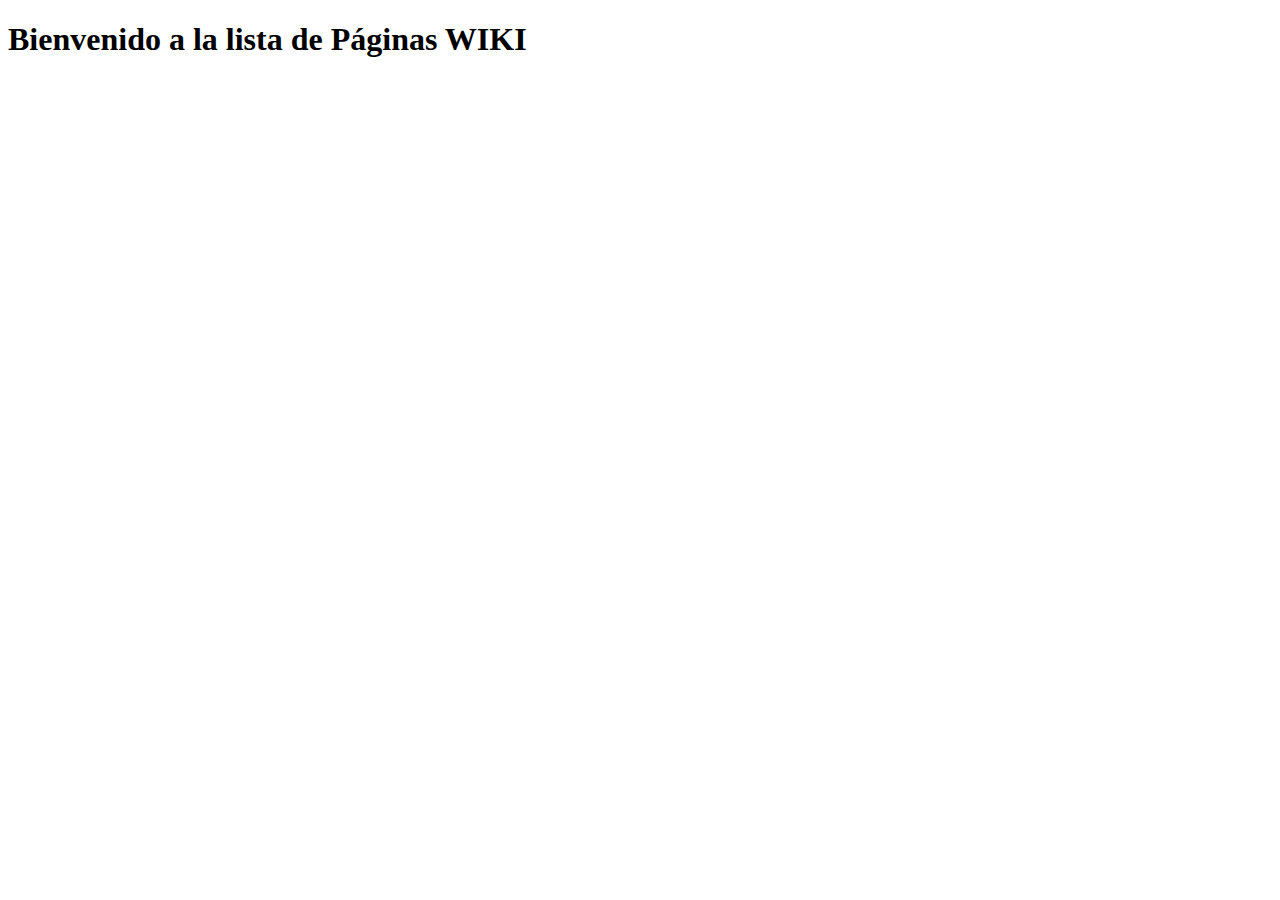
==== html/index.html @ 9a6a3efa "Editando el index.html: Colocando el titulo" ====
<!DOCTYPE html>
<html lang="en">
<head>
    <meta charset="UTF-8">
    <meta name="viewport" content="width=device-width, initial-scale=1.0">
    <title>Mi WIKI</title>
</head>
<body>
    <h1>Bienvenido a la lista de P&aacute;ginas WIKI</h1>
</body>
</html>
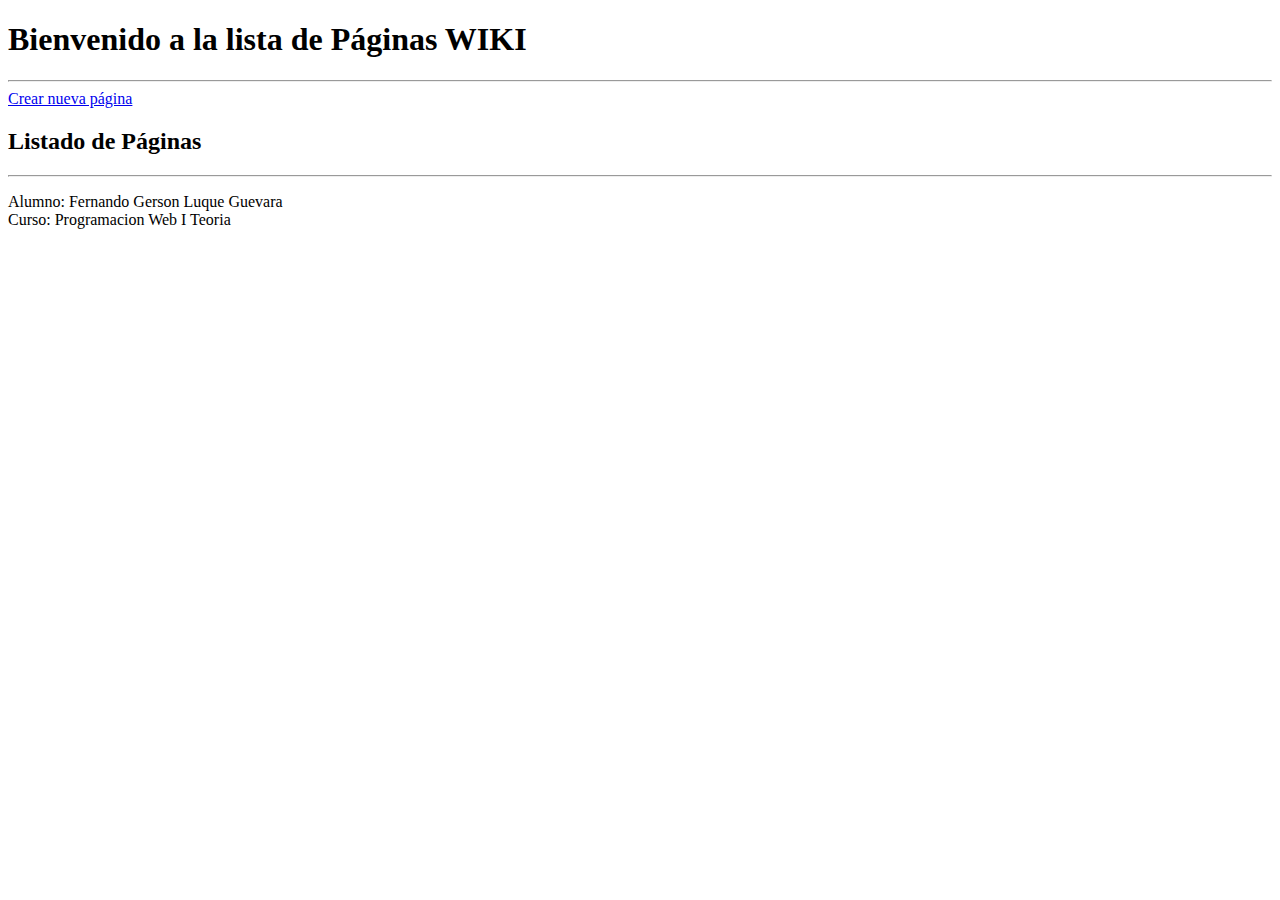
==== commit 6ca4cdae: "Referenciado al archivo perl que se encargara de insertar la nueva pagina y sus valores en la db" ====
--- a/html/index.html
+++ b/html/index.html
@@ -7,5 +7,13 @@
 </head>
 <body>
     <h1>Bienvenido a la lista de P&aacute;ginas WIKI</h1>
+    <hr>
+    <a href="/cgi-bin/echo.pl">Crear nueva p&aacute;gina</a>
+    <h2>Listado de P&aacute;ginas</h2>
+    <ul id="listado">
+        
+    </ul>
+    <hr>
+    <p>Alumno: Fernando Gerson Luque Guevara<br>Curso: Programacion Web I Teoria<br></p>
 </body>
 </html>